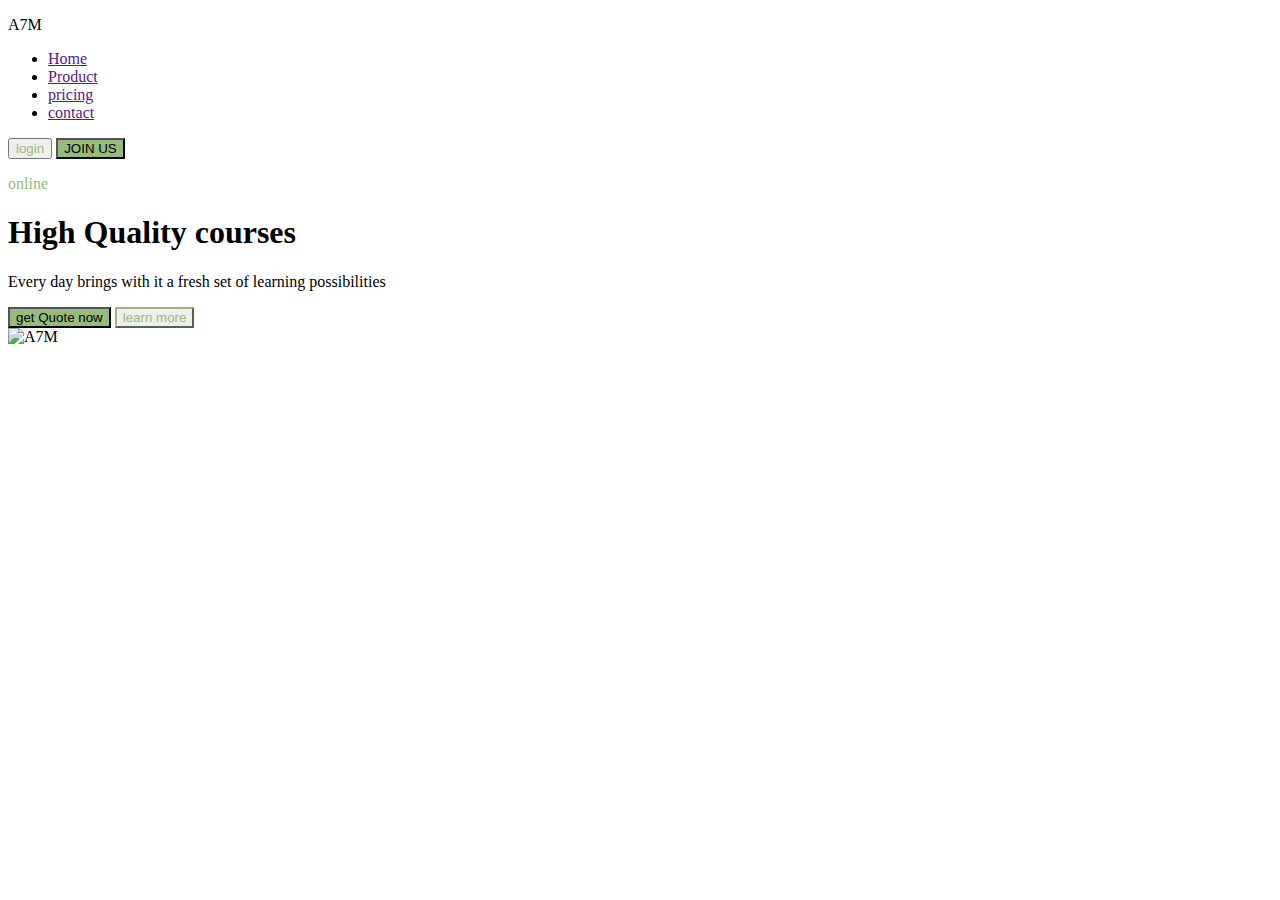
==== Index2.html @ d0e82162 "Add files via upload" ====
<!DOCTYPE html>
<html lang="en">
<head>
    <meta charset="UTF-8">
    <meta name="viewport" content="width=device-width, initial-scale=1.0">
    <title>Figma</title>
    <link href="https://cdn.jsdelivr.net/npm/bootstrap@5.3.2/dist/css/bootstrap.min.css" rel="stylesheet"
    integrity="sha384-T3c6CoIi6uLrA9TneNEoa7RxnatzjcDSCmG1MXxSR1GAsXEV/Dwwykc2MPK8M2HN" crossorigin="anonymous">
</head>
<body>

<div id="navbar" class="d-flex justify-content-around my-3">
    <div class="d-flex">
        <p class="fw-bold">A7M</p>
        <ul class="d-flex">
            <li class="list-group-item me-3"><a class="text-decoration-none" href="">Home</a></li>
            <li class="list-group-item me-3"><a class="text-decoration-none" href="">Product</a></li>
            <li class="list-group-item me-3"><a class="text-decoration-none" href="">pricing</a></li>
            <li class="list-group-item me-3"><a class="text-decoration-none" href="">contact</a></li>
        </ul>
    </div>
    <div>
        <button style="color:#96BB7C" class="border-0 bg-white primarygreen fw-bold">login</button>
        <button style="background-color:#96BB7C;" class="bg-primaryGreen border-0 px-3 py-2 rounded text-white fw-bold">
            JOIN US
        </button>
    </div>
</div>

    <div class="container">
        <div class="d-flex">
            <div class="">
                <p style="color:#96BB7C;" class="fw-bold">online</p>
                <h1>High Quality courses</h1>
                <p>Every day brings with it a fresh set of learning possibilities</p>
                <button style="background-color:#96BB7C;" class="bg-PrimaryGreen border-0 px-3 py-2 rounded text-white fw-bold">get Quote now</button>
                <button style="color: #96BB7C; border-color: #96BB7C;" class="px-3 py-2 fw-bold rounded">learn more</button>
                <div>
                    <img width="600" src="portfolio/A7M.png" alt="A7M">
                </div>
            </div>
        </div>
    </div>




<script src="https://cdn.jsdelivr.net/npm/bootstrap@5.3.2/dist/js/bootstrap.bundle.min.js"></script>
</body>
</html>
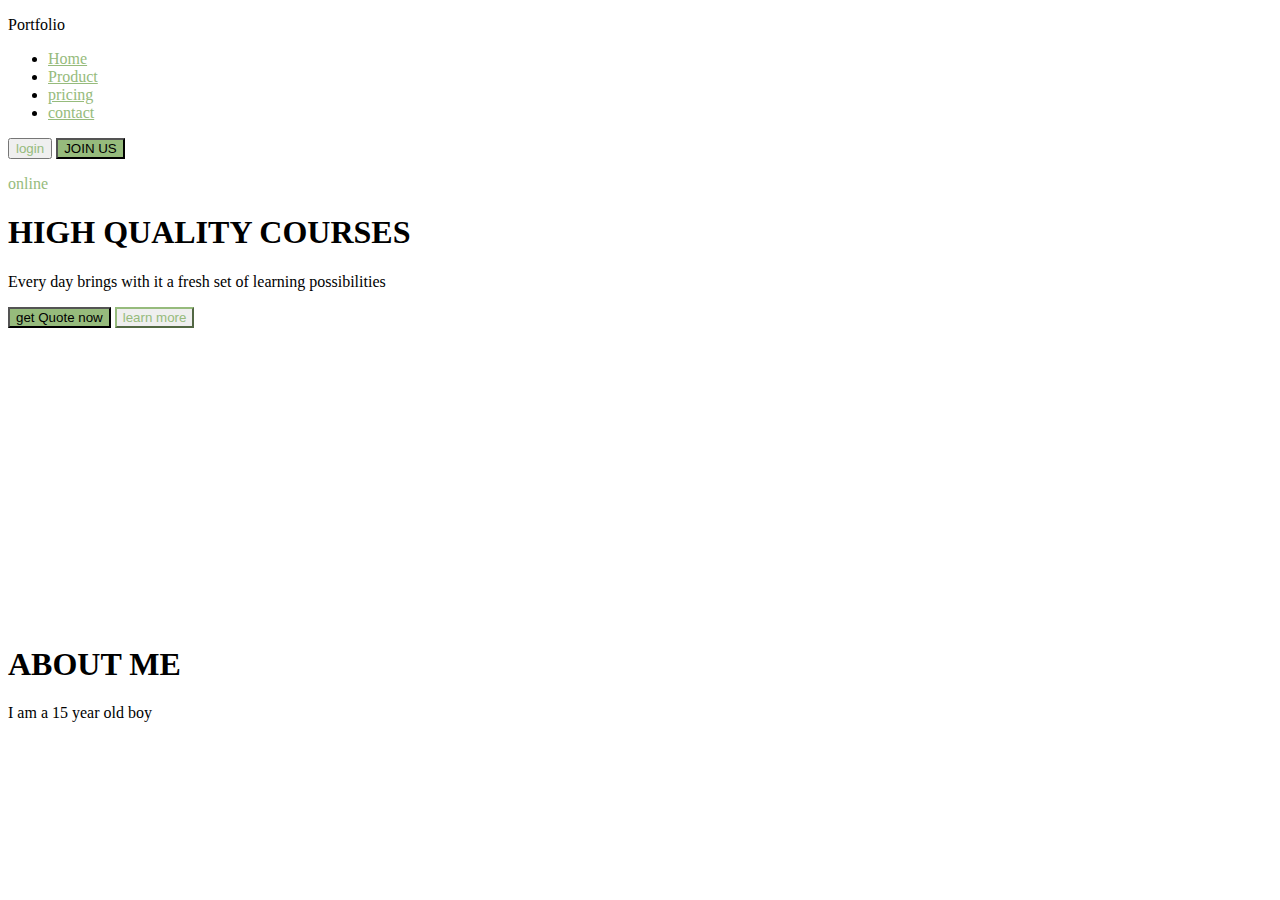
==== commit 4153bb5b: "Add files via upload" ====
--- a/Index2.html
+++ b/Index2.html
@@ -1,50 +1,68 @@
 <!DOCTYPE html>
 <html lang="en">
+
 <head>
     <meta charset="UTF-8">
     <meta name="viewport" content="width=device-width, initial-scale=1.0">
     <title>Figma</title>
     <link href="https://cdn.jsdelivr.net/npm/bootstrap@5.3.2/dist/css/bootstrap.min.css" rel="stylesheet"
-    integrity="sha384-T3c6CoIi6uLrA9TneNEoa7RxnatzjcDSCmG1MXxSR1GAsXEV/Dwwykc2MPK8M2HN" crossorigin="anonymous">
+        integrity="sha384-T3c6CoIi6uLrA9TneNEoa7RxnatzjcDSCmG1MXxSR1GAsXEV/Dwwykc2MPK8M2HN" crossorigin="anonymous">
 </head>
+
 <body>
 
-<div id="navbar" class="d-flex justify-content-around my-3">
-    <div class="d-flex">
-        <p class="fw-bold">A7M</p>
-        <ul class="d-flex">
-            <li class="list-group-item me-3"><a class="text-decoration-none" href="">Home</a></li>
-            <li class="list-group-item me-3"><a class="text-decoration-none" href="">Product</a></li>
-            <li class="list-group-item me-3"><a class="text-decoration-none" href="">pricing</a></li>
-            <li class="list-group-item me-3"><a class="text-decoration-none" href="">contact</a></li>
-        </ul>
+    <div id="navbar" class="d-flex justify-content-around my-3">
+        <div class="d-flex">
+            <p class="fw-bold">Portfolio</p>
+            <ul class="d-flex">
+                <li class="list-group-item me-3"><a style="color: #96BB7C;" class="text-decoration-none fw-bold"
+                        href="">Home</a></li>
+                <li class="list-group-item me-3"><a style="color: #96BB7C;" class="text-decoration-none fw-bold"
+                        href="">Product</a></li>
+                <li class="list-group-item me-3"><a style="color: #96BB7C;" class="text-decoration-none fw-bold"
+                        href="">pricing</a></li>
+                <li class="list-group-item me-3"><a style="color: #96BB7C;" class="text-decoration-none fw-bold"
+                        href="">contact</a></li>
+            </ul>
+        </div>
+        <div>
+            <button style="color:#96BB7C" class="border-0 bg-white primarygreen fw-bold">login</button>
+            <button style="background-color:#96BB7C;"
+                class="bg-primaryGreen border-0 px-3 py-2 rounded text-white fw-bold">
+                JOIN US
+            </button>
+        </div>
     </div>
-    <div>
-        <button style="color:#96BB7C" class="border-0 bg-white primarygreen fw-bold">login</button>
-        <button style="background-color:#96BB7C;" class="bg-primaryGreen border-0 px-3 py-2 rounded text-white fw-bold">
-            JOIN US
-        </button>
-    </div>
-</div>
 
     <div class="container">
-        <div class="d-flex">
+        <div class="">
             <div class="">
                 <p style="color:#96BB7C;" class="fw-bold">online</p>
-                <h1>High Quality courses</h1>
+                <h1 class="fw-bold">HIGH QUALITY COURSES</h1>
                 <p>Every day brings with it a fresh set of learning possibilities</p>
-                <button style="background-color:#96BB7C;" class="bg-PrimaryGreen border-0 px-3 py-2 rounded text-white fw-bold">get Quote now</button>
-                <button style="color: #96BB7C; border-color: #96BB7C;" class="px-3 py-2 fw-bold rounded">learn more</button>
+                <button style="background-color:#96BB7C;"
+                    class="bg-PrimaryGreen border-0 px-3 py-2 rounded text-white fw-bold">get Quote now</button>
+                <button style="color: #96BB7C; border-color: #96BB7C;" class="px-3 py-2 fw-bold rounded">learn
+                    more</button>
                 <div>
-                    <img width="600" src="portfolio/A7M.png" alt="A7M">
+                    <img src="portfolio/Learning.png" alt="">
                 </div>
             </div>
         </div>
     </div>
 
 
+    <div style="margin-top: 300px;" class="container">
+        <div>
+            <h1 class="fw-bold">ABOUT ME</h1>
+            <p>I am a 15 year old boy </p>
+        </div>
+        <div>
 
+        </div>
+    </div>
 
-<script src="https://cdn.jsdelivr.net/npm/bootstrap@5.3.2/dist/js/bootstrap.bundle.min.js"></script>
+    <script src="https://cdn.jsdelivr.net/npm/bootstrap@5.3.2/dist/js/bootstrap.bundle.min.js"></script>
 </body>
+
 </html>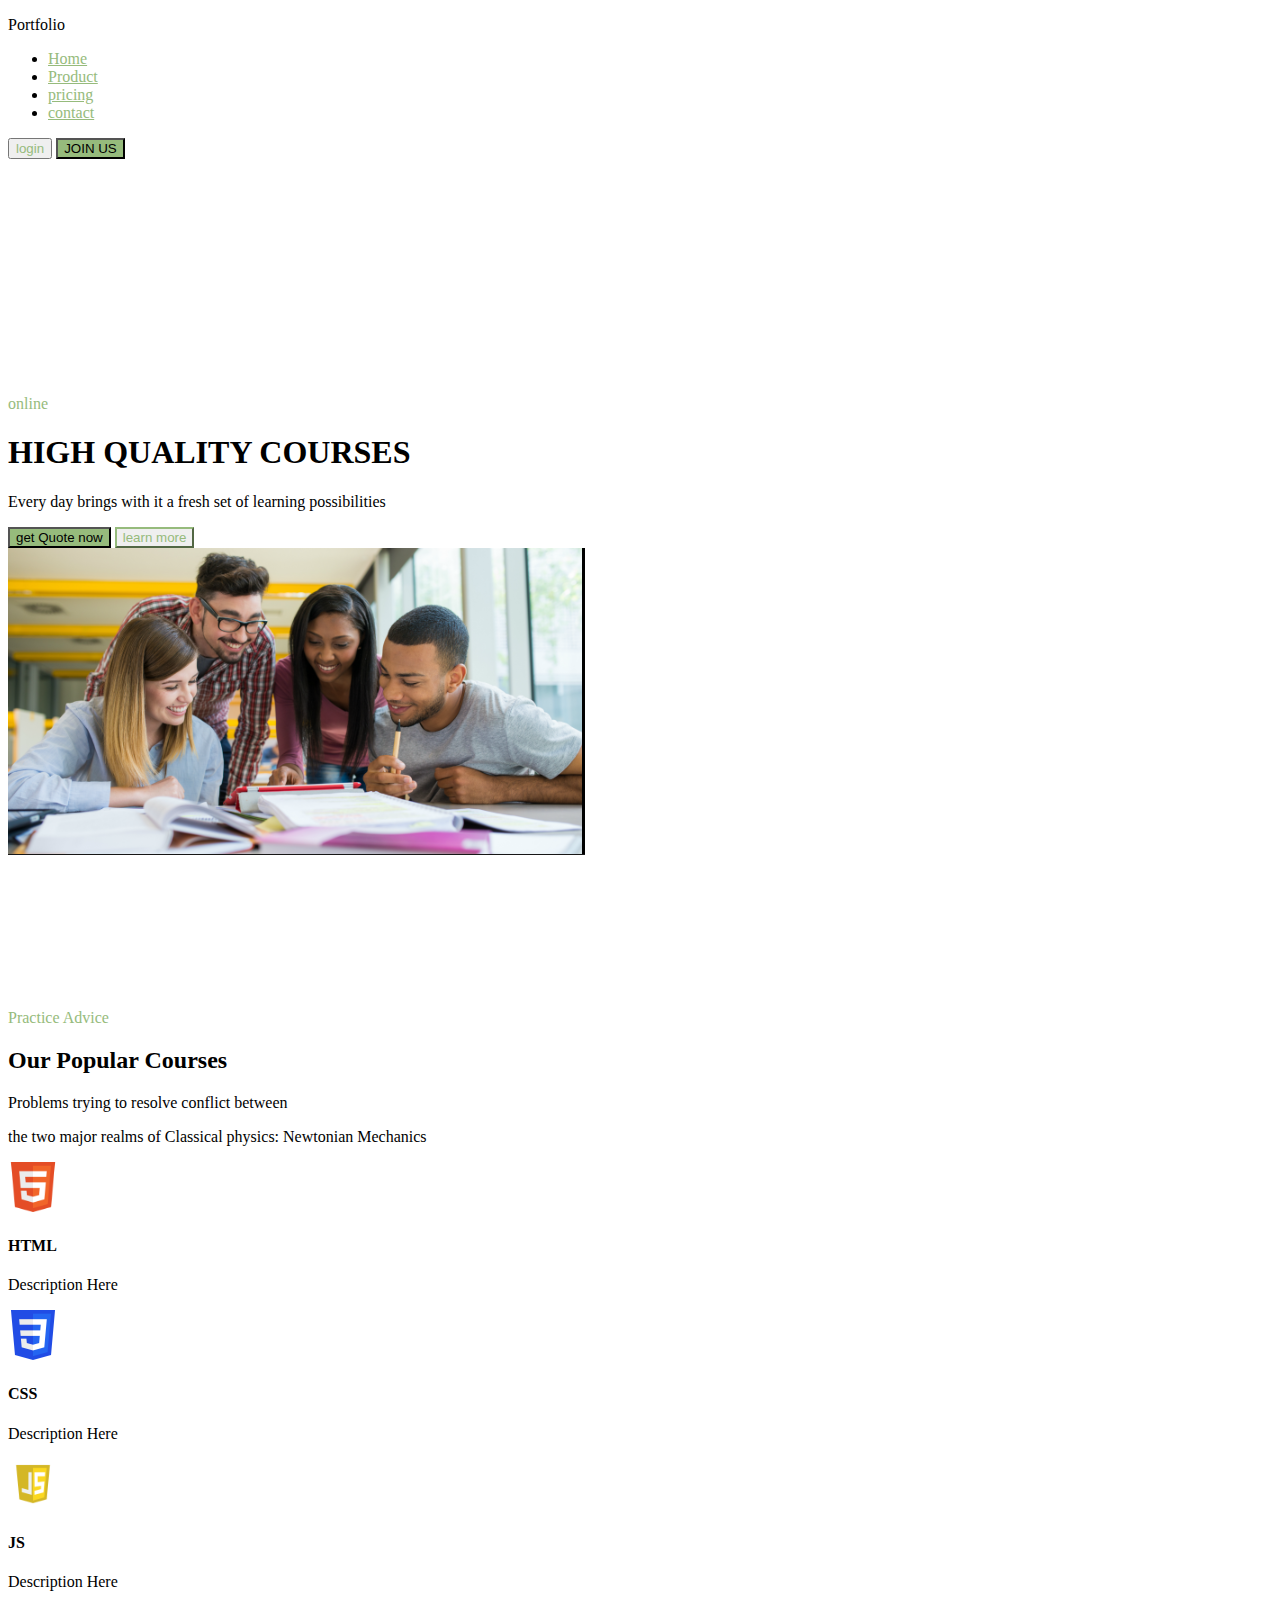
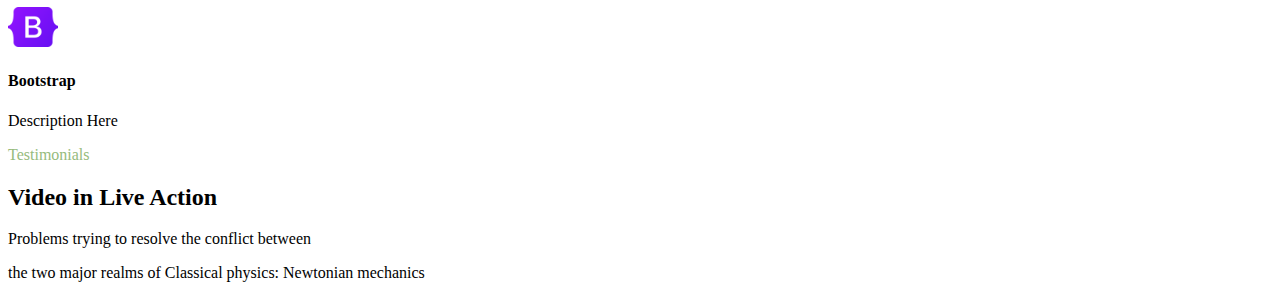
==== commit deb5d77b: "added testimonials" ====
--- a/Index2.html
+++ b/Index2.html
@@ -1,6 +1,7 @@
 <!DOCTYPE html>
 <html lang="en">
-
+<link rel="stylesheet" href="index2.css">
+<script src="https://cdn.jsdelivr.net/npm/@popperjs/core@2.11.8/dist/umd/popper.min.js"></script>
 <head>
     <meta charset="UTF-8">
     <meta name="viewport" content="width=device-width, initial-scale=1.0">
@@ -11,10 +12,10 @@
 
 <body>
 
-    <div id="navbar" class="d-flex justify-content-around my-3">
-        <div class="d-flex">
-            <p class="fw-bold">Portfolio</p>
-            <ul class="d-flex">
+    <div id="navbar" class="d-md-flex justify-content-around my-3">
+        <div class="d-md-flex">
+            <p class="fw-bold text-center">Portfolio</p>
+            <ul class="d-flex justify-content-center ps-0 ps-md-5">
                 <li class="list-group-item me-3"><a style="color: #96BB7C;" class="text-decoration-none fw-bold"
                         href="">Home</a></li>
                 <li class="list-group-item me-3"><a style="color: #96BB7C;" class="text-decoration-none fw-bold"
@@ -25,7 +26,7 @@
                         href="">contact</a></li>
             </ul>
         </div>
-        <div>
+        <div class="d-flex justify-content-center">
             <button style="color:#96BB7C" class="border-0 bg-white primarygreen fw-bold">login</button>
             <button style="background-color:#96BB7C;"
                 class="bg-primaryGreen border-0 px-3 py-2 rounded text-white fw-bold">
@@ -35,8 +36,8 @@
     </div>
 
     <div class="container">
-        <div class="">
-            <div class="">
+        <div style="padding-top: 220px;" class="d-flex justify-content-between flex-column flex-md-row">
+            <div>
                 <p style="color:#96BB7C;" class="fw-bold">online</p>
                 <h1 class="fw-bold">HIGH QUALITY COURSES</h1>
                 <p>Every day brings with it a fresh set of learning possibilities</p>
@@ -44,20 +45,67 @@
                     class="bg-PrimaryGreen border-0 px-3 py-2 rounded text-white fw-bold">get Quote now</button>
                 <button style="color: #96BB7C; border-color: #96BB7C;" class="px-3 py-2 fw-bold rounded">learn
                     more</button>
-                <div>
-                    <img src="portfolio/Learning.png" alt="">
-                </div>
             </div>
+            <div>
+                <img src="portfolio/Learning.png" alt="">
+            </div>
+
         </div>
     </div>
 
 
-    <div style="margin-top: 300px;" class="container">
-        <div>
-            <h1 class="fw-bold">ABOUT ME</h1>
-            <p>I am a 15 year old boy </p>
+    <div style="margin-top: 150px;" class="container">
+        <div class="mb-5">
+            <p style="color:#96BB7C;" class="fw-bold">Practice Advice</p>
+            <h2>Our Popular Courses</h2>
+            <p class="secondaryColor mb-0">Problems trying to resolve conflict between</p>
+            <p class="secondaryColor">the two major realms of Classical physics: Newtonian Mechanics</p>
         </div>
-        <div>
+
+
+        <div id="cardContainer" class="row">
+            <div class="col-md-3 shadow">
+                <img src="portfolio icons/HTML5_Badge_512.png" width="50">
+                <h4 class="mt-2">HTML</h4>
+                <div class="redLine my-2"></div>
+                <p>Description Here</p>
+            </div>
+            <div class="col-md-3 shadow">
+                <img src="portfolio icons/CSS3_logo.svg.png" width="50">
+                <h4 class="mt-2">CSS</h4>
+                <div class="redLine my-2"></div>
+                <p>Description Here</p>
+            </div>
+            <div class="col-md-3 shadow">
+                <img src="portfolio icons/javascript-logo-javascript-icon-transparent-free-png.png" width="50">
+                <h4 class="mt-2">JS</h4>
+                <div class="redLine my-2"></div>
+                <p>Description Here</p>
+            </div>
+            <div class="col-md-3 shadow">
+                <img src="portfolio icons/bootstrap-5-logo-icon.png" width="50">
+                <h4 class="mt-2">Bootstrap</h4>
+                <div class="redLine my-2"></div>
+                <p>Description Here</p>
+            </div>
+        </div>
+    </div>
+    <!-- Testimonials -->
+    <div class="container">
+        <div class="my-5">
+            <p class="Primarygreen fw-bold"> Testimonials</p>
+            <h2>Video in Live Action</h2>
+            <p class="secondaryColor mb-0">Problems trying to resolve the conflict between </p>
+            <p class="secondaryColor">the two major realms of Classical physics: Newtonian mechanics</p>
+        </div>
+
+        <!-- Testimonials card container -->
+        <div class="d-md-flex justify-content-center align-items-center gap-5">
+            <div class="px-5 d-flex flex-column justify-content-center align-items-center">
+                <div>
+
+                </div>
+            </div>
 
         </div>
     </div>
@@ -65,4 +113,5 @@
     <script src="https://cdn.jsdelivr.net/npm/bootstrap@5.3.2/dist/js/bootstrap.bundle.min.js"></script>
 </body>
 
+
 </html>--- a/index2.css
+++ b/index2.css
@@ -0,0 +1,4 @@
+.Primarygreen{
+    color:#96BB7C
+
+}